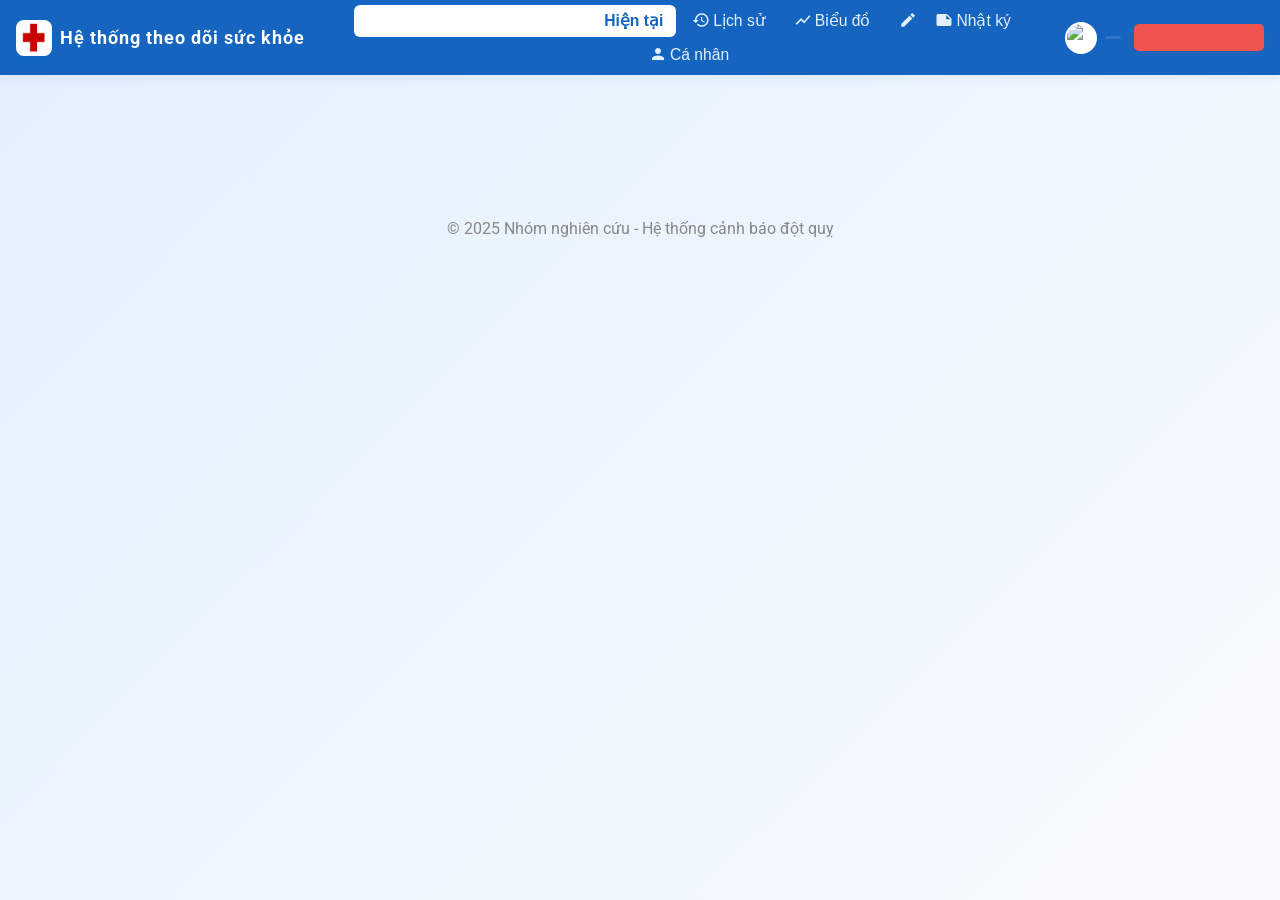
==== public/index.html @ 9a43e9f8 "Web" ====
<!DOCTYPE html>
<html lang="vi">
  <head>
    <meta charset="UTF-8" />
    <meta name="viewport" content="width=device-width, initial-scale=1.0" />
    <title>Bảng điều khiển - Hệ thống theo dõi sức khỏe</title>
    <link rel="stylesheet" href="home.css" />
    <link
      href="https://fonts.googleapis.com/css2?family=Roboto:wght@400;700&display=swap"
      rel="stylesheet"
    />
    <link
      href="https://fonts.googleapis.com/icon?family=Material+Icons"
      rel="stylesheet"
    />
    <script src="https://cdn.jsdelivr.net/npm/chart.js"></script>
  </head>
  <body class="dashboard-page">
    <!-- Navbar -->
    <nav class="navbar">
      <div class="navbar-left">
        <img src="asset/icon/login2.png" alt="Logo" class="logo-navbar" />
        <span class="navbar-title">Hệ thống theo dõi sức khỏe</span>
      </div>
      <div class="navbar-center" id="navbarCenter">
        <button class="nav-btn active" id="navCurrent">
          <span class="material-icons">monitor_heart</span>
          <span>Hiện tại</span>
        </button>
        <button class="nav-btn" id="navHistory">
          <span class="material-icons">history</span>
          <span>Lịch sử</span>
        </button>
        <button class="nav-btn" id="navChart">
          <span class="material-icons">show_chart</span>
          <span>Biểu đồ</span>
        </button>
        <button class="nav-btn" id="navNote">
          <span class="material-icons">edit_note</span>
          <span>Nhật ký</span>
        </button>
        <button class="nav-btn" id="navProfile">
          <span class="material-icons">person</span>
          <span>Cá nhân</span>
        </button>
      </div>
      <div class="navbar-right">
        <img
          src="assets/avatar-default.png"
          alt="Avatar"
          class="avatar"
          id="userAvatar"
        />
        <div class="user-info">
          <span id="userGreeting"></span>
          <span id="userEmail"></span>
        </div>
        <button id="logoutBtn" class="btn-logout" title="Đăng xuất">
          <span class="material-icons">logout</span>
        </button>
      </div>
    </nav>

    <main class="dashboard-main">
      <section class="profile-section" id="profileSection">
        <h2>Thông tin cá nhân</h2>
        <div class="profile-info">
          <div><b>Họ tên:</b> <span id="profileName">--</span></div>
          <div><b>Tuổi:</b> <span id="profileAge">--</span></div>
          <div><b>Giới tính:</b> <span id="profileGender">--</span></div>
          <div><b>Chiều cao:</b> <span id="profileHeight">--</span> cm</div>
          <div><b>Cân nặng:</b> <span id="profileWeight">--</span> kg</div>
          <div><b>BMI:</b> <span id="profileBMI">--</span></div>
        </div>
        <button id="editProfileBtn" class="btn-edit-profile">
          <span class="material-icons">edit</span> Cập nhật
        </button>
      </section>

      <section class="alert-section" id="alertSection" style="display: none">
        <span class="material-icons alert-icon">warning</span>
        <span id="alertMessage"></span>
      </section>

      <section class="status" id="currentSection">
        <h2>Thông số sức khỏe hiện tại</h2>
        <div class="status-cards">
          <div class="card card-heart">
            <span class="material-icons card-icon">favorite</span>
            <h3>Nhịp tim</h3>
            <p id="heartRate">-- bpm</p>
          </div>
          <div class="card card-bp">
            <span class="material-icons card-icon">monitor_heart</span>
            <h3>Huyết áp</h3>
            <p id="bloodPressure">-- mmHg</p>
          </div>
          <div class="card card-spo2">
            <span class="material-icons card-icon">water_drop</span>
            <h3>Oxy máu (SpO₂)</h3>
            <p id="spo2">-- %</p>
          </div>
        </div>
        <div class="advice-box" id="adviceBox"></div>
      </section>

      <section class="history-section" id="historySection">
        <h2>Lịch sử đo gần đây</h2>
        <table class="history-table">
          <thead>
            <tr>
              <th>Thời gian</th>
              <th>Nhịp tim (bpm)</th>
              <th>Huyết áp (mmHg)</th>
              <th>SpO₂ (%)</th>
            </tr>
          </thead>
          <tbody id="historyTableBody"></tbody>
        </table>
      </section>

      <section class="chart" id="chartSection">
        <h2>Biểu đồ nhịp tim</h2>
        <div class="chart-container">
          <canvas id="myChart"></canvas>
        </div>
      </section>

      <section class="note-section" id="noteSection">
        <h2>Nhật ký sức khỏe</h2>
        <textarea
          id="healthNote"
          placeholder="Ghi chú về tình trạng sức khỏe, triệu chứng, thuốc đã dùng..."
        ></textarea>
        <button id="saveNoteBtn" class="btn-save-note">
          <span class="material-icons">save</span> Lưu nhật ký
        </button>
        <div id="noteSavedMsg" class="note-saved-msg"></div>
      </section>
    </main>

    <footer>
      <p>© 2025 Nhóm nghiên cứu - Hệ thống cảnh báo đột quỵ</p>
    </footer>
    <script type="module" src="home.js"></script>
  </body>
</html>
---- public/home.css ----
/* Reset & base */
body, html {
  margin: 0;
  padding: 0;
  box-sizing: border-box;
}
body.dashboard-page {
  background: linear-gradient(135deg, #e3f0ff 0%, #f8fbff 100%);
  font-family: 'Roboto', 'Segoe UI', Arial, sans-serif;
  min-height: 100vh;
  color: #222;
}

/* Header */
.dashboard-header {
  display: flex;
  justify-content: space-between;
  align-items: center;
  background: #1976d2;
  color: white;
  padding: 1.2rem 2.5rem;
  box-shadow: 0 2px 8px rgba(25, 118, 210, 0.08);
}
.dashboard-header .header-left {
  display: flex;
  align-items: center;
}
.logo-small {
  width: 48px;
  margin-right: 1rem;
  border-radius: 8px;
  background: #fff;
  box-shadow: 0 2px 8px rgba(25, 118, 210, 0.08);
}
.dashboard-header h1 {
  font-size: 1.6rem;
  font-weight: 700;
  letter-spacing: 1px;
}
.header-right {
  display: flex;
  align-items: center;
  gap: 1.2rem;
}
.avatar {
  width: 40px;
  height: 40px;
  border-radius: 50%;
  object-fit: cover;
  border: 2px solid #fff;
  background: #fff;
}
.user-info {
  display: flex;
  flex-direction: column;
  align-items: flex-end;
  margin-right: 0.7rem;
}
#userGreeting {
  font-weight: 500;
  color: #fff;
  font-size: 1rem;
}
#userEmail {
  font-size: 0.95rem;
  opacity: 0.95;
  font-weight: 500;
  background: rgba(255,255,255,0.12);
  padding: 0.2rem 0.7rem;
  border-radius: 6px;
  color: #fff;
}
.btn-logout {
  display: flex;
  align-items: center;
  gap: 0.4rem;
  padding: 0.5rem 1.2rem;
  background: #ef5350;
  color: white;
  border: none;
  border-radius: 6px;
  cursor: pointer;
  font-size: 1rem;
  font-weight: 500;
  transition: background 0.3s;
  box-shadow: 0 2px 8px rgba(239,83,80,0.08);
}
.btn-logout:hover {
  background: #c62828;
}

/* Profile section */
.profile-section {
  background: #fff;
  border-radius: 16px;
  box-shadow: 0 2px 12px rgba(25, 118, 210, 0.08);
  padding: 1.5rem 2rem 1.2rem 2rem;
  margin-bottom: 2rem;
  max-width: 600px;
  margin-left: auto;
  margin-right: auto;
}
.profile-section h2 {
  color: #1976d2;
  margin-bottom: 1rem;
  font-size: 1.2rem;
}
.profile-info {
  display: flex;
  flex-wrap: wrap;
  gap: 1.2rem 2.5rem;
  margin-bottom: 1rem;
}
.profile-info > div {
  min-width: 120px;
  font-size: 1rem;
}
.btn-edit-profile {
  background: #1976d2;
  color: #fff;
  border: none;
  border-radius: 6px;
  padding: 0.5rem 1.1rem;
  font-size: 1rem;
  font-weight: 500;
  cursor: pointer;
  display: flex;
  align-items: center;
  gap: 0.4rem;
  transition: background 0.3s;
}
.btn-edit-profile:hover {
  background: #1257a8;
}

/* Alert section */
.alert-section {
  display: flex;
  align-items: center;
  background: #fff3e0;
  color: #e65100;
  border: 1px solid #ffe0b2;
  border-radius: 10px;
  padding: 0.8rem 1.2rem;
  margin: 1rem auto 2rem auto;
  max-width: 600px;
  font-size: 1.1rem;
  box-shadow: 0 2px 8px rgba(255, 152, 0, 0.08);
}
.alert-icon {
  font-size: 2rem;
  margin-right: 0.7rem;
}

/* Tabs */
.tab-container {
  display: flex;
  justify-content: center;
  gap: 1rem;
  margin-bottom: 1.5rem;
}
.tab-btn {
  background: #e3f0ff;
  color: #1976d2;
  border: none;
  border-radius: 6px 6px 0 0;
  padding: 0.7rem 2.2rem;
  font-size: 1rem;
  font-weight: 600;
  cursor: pointer;
  transition: background 0.2s, color 0.2s;
  outline: none;
}
.tab-btn.active, .tab-btn:hover {
  background: #1976d2;
  color: #fff;
}

/* Main */
.dashboard-main {
  padding: 2.5rem 2rem 2rem 2rem;
  max-width: 1100px;
  margin: 0 auto;
}
.status h2, .chart h2, .history-section h2, .note-section h2 {
  margin-bottom: 1.5rem;
  color: #1976d2;
  font-size: 1.3rem;
  font-weight: 700;
  letter-spacing: 0.5px;
}
.status-cards {
  display: flex;
  gap: 2rem;
  margin-bottom: 2.5rem;
  flex-wrap: wrap;
}
.card {
  flex: 1;
  min-width: 220px;
  background: white;
  border-radius: 18px;
  box-shadow: 0 4px 16px rgba(25, 118, 210, 0.10);
  padding: 2rem 1.2rem 1.5rem 1.2rem;
  text-align: center;
  position: relative;
  transition: transform 0.2s, box-shadow 0.2s;
}
.card:hover {
  transform: translateY(-4px) scale(1.03);
  box-shadow: 0 8px 24px rgba(25, 118, 210, 0.16);
}
.card-icon {
  font-size: 2.8rem;
  margin-bottom: 0.5rem;
  color: #1976d2;
  background: #e3f0ff;
  border-radius: 50%;
  padding: 0.6rem;
  display: inline-block;
}
.card-heart .card-icon { color: #ef5350; background: #ffeaea; }
.card-bp .card-icon { color: #1976d2; background: #e3f0ff; }
.card-spo2 .card-icon { color: #43a047; background: #e6f7ee; }
.card h3 {
  color: #444;
  margin-bottom: 0.3rem;
  font-size: 1.1rem;
  font-weight: 600;
  letter-spacing: 0.2px;
}
.card p {
  font-size: 2rem;
  font-weight: bold;
  color: #1976d2;
  margin: 0.5rem 0 0 0;
}
.card-heart p { color: #ef5350; }
.card-bp p { color: #1976d2; }
.card-spo2 p { color: #43a047; }

/* Advice box */
.advice-box {
  background: #e3f0ff;
  color: #1976d2;
  border-radius: 8px;
  padding: 1rem 1.2rem;
  margin: 1.2rem auto 0 auto;
  max-width: 500px;
  font-size: 1.05rem;
  font-weight: 500;
  box-shadow: 0 2px 8px rgba(25, 118, 210, 0.06);
}

/* History section */
.history-section {
  background: #fff;
  border-radius: 16px;
  box-shadow: 0 2px 12px rgba(25, 118, 210, 0.08);
  padding: 1.5rem 2rem 1.2rem 2rem;
  margin-bottom: 2rem;
  max-width: 800px;
  margin-left: auto;
  margin-right: auto;
}
.history-table {
  width: 100%;
  border-collapse: collapse;
  font-size: 1rem;
}
.history-table th, .history-table td {
  padding: 0.7rem 0.5rem;
  border-bottom: 1px solid #e3f0ff;
  text-align: center;
}
.history-table th {
  background: #e3f0ff;
  color: #1976d2;
  font-weight: 700;
}
.history-table tr:last-child td {
  border-bottom: none;
}

/* Chart */
.chart-container {
  background: white;
  border-radius: 18px;
  box-shadow: 0 4px 16px rgba(25, 118, 210, 0.10);
  padding: 2rem 1.5rem;
  max-width: 700px;
  margin: 0 auto;
}
#myChart {
  width: 100% !important;
  max-width: 650px;
  height: 320px !important;
}

/* Note section */
.note-section {
  background: #fff;
  border-radius: 16px;
  box-shadow: 0 2px 12px rgba(25, 118, 210, 0.08);
  padding: 1.5rem 2rem 1.2rem 2rem;
  margin: 2rem auto 0 auto;
  max-width: 600px;
}
.note-section textarea {
  width: 100%;
  min-height: 80px;
  border-radius: 8px;
  border: 1px solid #e3f0ff;
  padding: 0.8rem;
  font-size: 1rem;
  margin-bottom: 1rem;
  resize: vertical;
  font-family: inherit;
}
.btn-save-note {
  background: #43a047;
  color: #fff;
  border: none;
  border-radius: 6px;
  padding: 0.5rem 1.1rem;
  font-size: 1rem;
  font-weight: 500;
  cursor: pointer;
  display: flex;
  align-items: center;
  gap: 0.4rem;
  transition: background 0.3s;
}
.btn-save-note:hover {
  background: #2e7031;
}
.note-saved-msg {
  color: #43a047;
  margin-top: 0.7rem;
  font-size: 0.98rem;
}

/* Footer */
footer {
  text-align: center;
  padding: 1.5rem 0 0.5rem 0;
  color: #888;
  font-size: 1rem;
  background: none;
  margin-top: 2rem;
}

/* Responsive */
@media (max-width: 900px) {
  .dashboard-main {
    padding: 1.5rem 0.5rem;
  }
  .status-cards {
    gap: 1rem;
  }
  .chart-container {
    padding: 1.2rem 0.5rem;
  }
  .profile-section, .history-section, .note-section {
    padding: 1rem 0.5rem;
  }
}
@media (max-width: 700px) {
  .status-cards {
    flex-direction: column;
    gap: 1.2rem;
  }
  .dashboard-header {
    flex-direction: column;
    align-items: flex-start;
    gap: 1rem;
    padding: 1rem 1rem;
  }
  .dashboard-header h1 {
    font-size: 1.1rem;
  }
  .logo-small {
    width: 36px;
  }
  .profile-section, .history-section, .note-section {
    max-width: 100%;
  }
}
/* Navbar*/
.navbar {
  width: 100%;
  background: #1565c0;
  color: #fff;
  display: flex;
  align-items: center;
  justify-content: space-between;
  padding: 0.3rem 1rem;
  box-sizing: border-box;
  box-shadow: 0 2px 12px rgba(21, 101, 192, 0.08);
  position: sticky;
  top: 0;
  z-index: 100;
  flex-wrap: wrap;
  min-width: 0;
  overflow-x: auto;
}
.logo-navbar {
  width: 36px;
  height: 36px;
  border-radius: 8px;
  margin-right: 0.5rem;
  background: #fff;
  box-shadow: 0 2px 8px rgba(25, 118, 210, 0.08);
  flex-shrink: 0;
}
.navbar-title {
  font-size: 1.1rem;
  font-weight: 700;
  letter-spacing: 1px;
  margin-right: 0.5rem;
  white-space: nowrap;
}
.navbar-left {
  display: flex;
  align-items: center;
  min-width: 0;
}
.navbar-center {
  display: flex;
  align-items: center;
  gap: 0.2rem;
  flex-wrap: wrap;
  justify-content: center;
  flex: 1 1 0;
  min-width: 0;
}
.nav-btn {
  background: transparent;
  color: #e3f0ff;
  border: none;
  border-radius: 6px;
  padding: 0.4rem 0.8rem;
  font-size: 0.98rem;
  font-weight: 500;
  display: flex;
  align-items: center;
  gap: 0.2rem;
  cursor: pointer;
  transition: background 0.2s, color 0.2s;
  outline: none;
  position: relative;
  white-space: nowrap;
  min-width: 0;
}
.nav-btn .material-icons {
  font-size: 1.1rem;
}
.nav-btn.active,
.nav-btn:hover {
  background: #fff;
  color: #1565c0;
  font-weight: 700;
}
.navbar-right {
  display: flex;
  align-items: center;
  gap: 0.5rem;
  min-width: 0;
}
.avatar {
  width: 28px;
  height: 28px;
  border-radius: 50%;
  object-fit: cover;
  border: 2px solid #fff;
  background: #fff;
}
.user-info {
  display: flex;
  flex-direction: column;
  align-items: flex-end;
  margin-right: 0.3rem;
}
#userGreeting {
  font-weight: 500;
  color: #fff;
  font-size: 0.95rem;
}
#userEmail {
  font-size: 0.85rem;
  opacity: 0.95;
  font-weight: 500;
  background: rgba(255,255,255,0.12);
  padding: 0.1rem 0.5rem;
  border-radius: 5px;
  color: #fff;
  max-width: 110px;
  overflow: hidden;
  text-overflow: ellipsis;
  white-space: nowrap;
}
.btn-logout {
  display: flex;
  align-items: center;
  gap: 0.2rem;
  padding: 0.3rem 0.7rem;
  background: #ef5350;
  color: white;
  border: none;
  border-radius: 5px;
  cursor: pointer;
  font-size: 0.98rem;
  font-weight: 500;
  transition: background 0.3s;
  box-shadow: 0 2px 8px rgba(239,83,80,0.08);
  white-space: nowrap;
}
.btn-logout .material-icons {
  font-size: 1.1rem;
}
.btn-logout:hover {
  background: #c62828;
}

/* Responsive cho navbar */
@media (max-width: 900px) {
  .navbar {
    flex-direction: column;
    align-items: stretch;
    gap: 0.2rem;
    padding: 0.2rem 0.5rem;
    min-height: 0;
  }
  .navbar-center {
    gap: 0.05rem;
    flex-wrap: wrap;
    justify-content: flex-start;
  }
  .navbar-right {
    justify-content: flex-end;
    gap: 0.2rem;
  }
}
@media (max-width: 700px) {
  .navbar-title {
    display: none;
  }
  .logo-navbar {
    width: 22px;
    height: 22px;
  }
  .nav-btn {
    padding: 0.15rem 0.3rem;
    font-size: 0.9rem;
  }
  .nav-btn span:not(.material-icons) {
    display: none;
  }
  .user-info {
    margin-right: 0.05rem;
  }
  #userGreeting {
    font-size: 0.7rem;
  }
  #userEmail {
    font-size: 0.7rem;
    max-width: 50px;
    padding: 0.02rem 0.1rem;
  }
  .avatar {
    width: 18px;
    height: 18px;
  }
  .btn-logout {
    padding: 0.1rem 0.2rem;
    font-size: 0.9rem;
  }
}

/* Section ẩn hiện */
#profileSection,
#currentSection,
#historySection,
#chartSection,
#noteSection {
  display: none;
}
#profileSection.active,
#currentSection.active,
#historySection.active,
#chartSection.active,
#noteSection.active {
  display: block;
}
body, html {
  overflow-x: hidden;
}
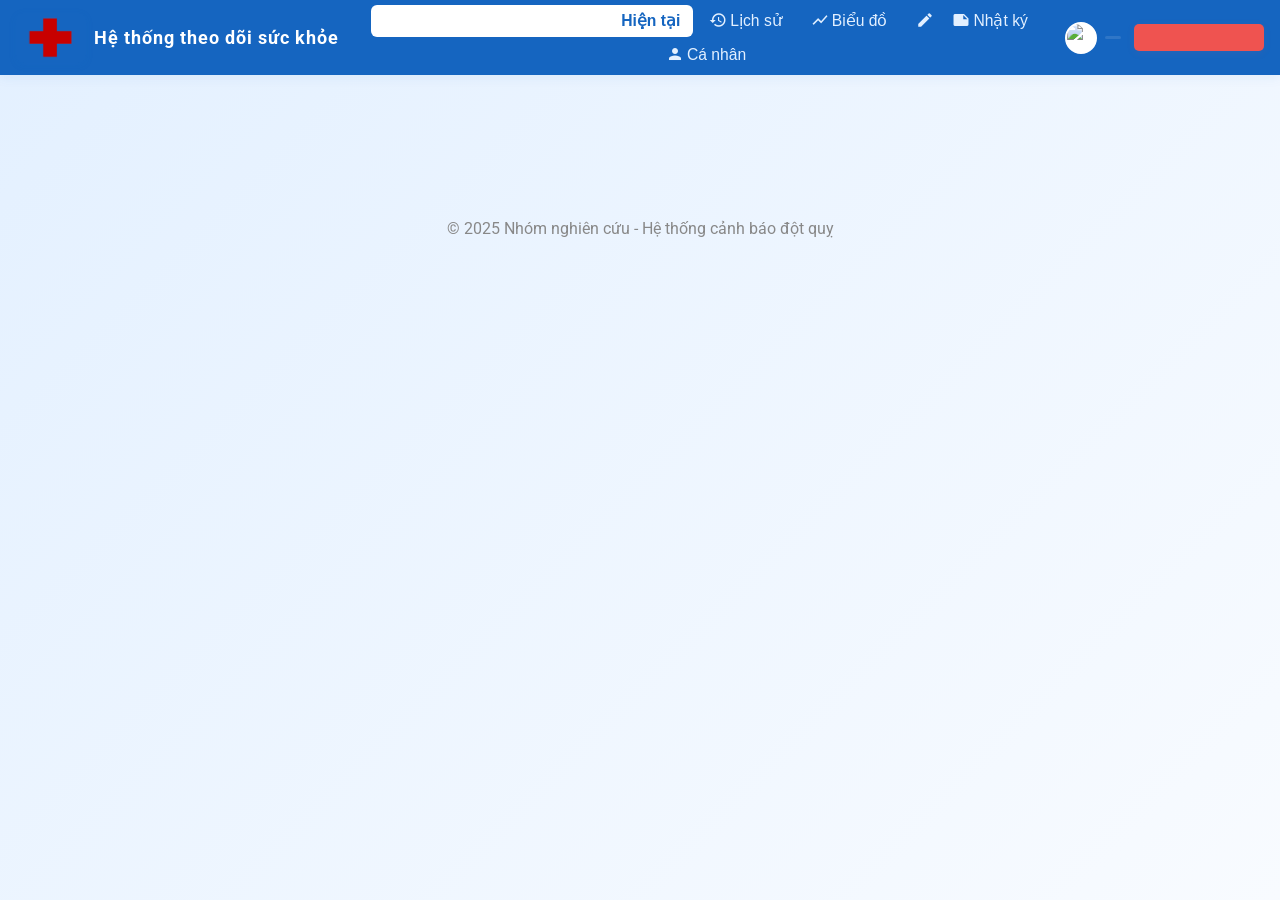
==== commit aff1dd1a: "Sua doi" ====
--- a/public/index.html
+++ b/public/index.html
@@ -136,6 +136,26 @@
           <span class="material-icons">save</span> Lưu nhật ký
         </button>
         <div id="noteSavedMsg" class="note-saved-msg"></div>
+        <div id="noteSavedMsg" class="note-saved-msg"></div>
+
+        <hr
+          style="margin: 1rem 0; border: none; border-top: 1px solid #e3f0ff"
+        />
+
+        <div class="notes-header">
+          <h3 style="margin: 0">Nhật ký đã lưu</h3>
+          <div class="notes-actions">
+            <button
+              id="clearNotesBtn"
+              class="btn-clear-notes"
+              title="Xóa toàn bộ nhật ký"
+            >
+              Xóa tất cả
+            </button>
+          </div>
+        </div>
+
+        <ul id="noteList" class="notes-list" aria-live="polite"></ul>
       </section>
     </main>
 
--- a/public/home.css
+++ b/public/home.css
@@ -405,11 +405,10 @@
   overflow-x: auto;
 }
 .logo-navbar {
-  width: 36px;
-  height: 36px;
+  width: 70px;
+  height: 50px;
   border-radius: 8px;
   margin-right: 0.5rem;
-  background: #fff;
   box-shadow: 0 2px 8px rgba(25, 118, 210, 0.08);
   flex-shrink: 0;
 }
@@ -595,3 +594,84 @@
 body, html {
   overflow-x: hidden;
 }
+
+/* Notes list */
+.notes-header {
+  display: flex;
+  align-items: center;
+  justify-content: space-between;
+  margin: 0.5rem 0 0.8rem 0;
+}
+
+.notes-actions {
+  display: flex;
+  gap: 0.5rem;
+}
+
+.btn-clear-notes {
+  background: #ef5350;
+  color: #fff;
+  border: none;
+  border-radius: 6px;
+  padding: 0.4rem 0.8rem;
+  font-size: 0.95rem;
+  font-weight: 500;
+  cursor: pointer;
+  transition: background 0.3s;
+}
+.btn-clear-notes:hover { background: #c62828; }
+
+.notes-list {
+  list-style: none;
+  margin: 0;
+  padding: 0;
+  display: grid;
+  gap: 0.6rem;
+}
+
+.notes-list li {
+  background: #f8fbff;
+  border: 1px solid #e3f0ff;
+  border-radius: 10px;
+  padding: 0.7rem 0.8rem;
+  display: grid;
+  gap: 0.4rem;
+}
+
+.note-meta {
+  font-size: 0.88rem;
+  color: #1565c0;
+  display: flex;
+  align-items: center;
+  justify-content: space-between;
+}
+
+.note-text {
+  white-space: pre-wrap;
+  word-break: break-word;
+  color: #333;
+  line-height: 1.5;
+}
+
+.note-actions {
+  display: flex;
+  gap: 0.5rem;
+}
+
+.btn-note {
+  background: #1976d2;
+  color: #fff;
+  border: none;
+  border-radius: 6px;
+  padding: 0.3rem 0.6rem;
+  font-size: 0.9rem;
+  cursor: pointer;
+  transition: background 0.3s;
+}
+.btn-note:hover { background: #1257a8; }
+
+.btn-delete {
+  background: #ef5350;
+}
+.btn-delete:hover { background: #c62828; }
+
